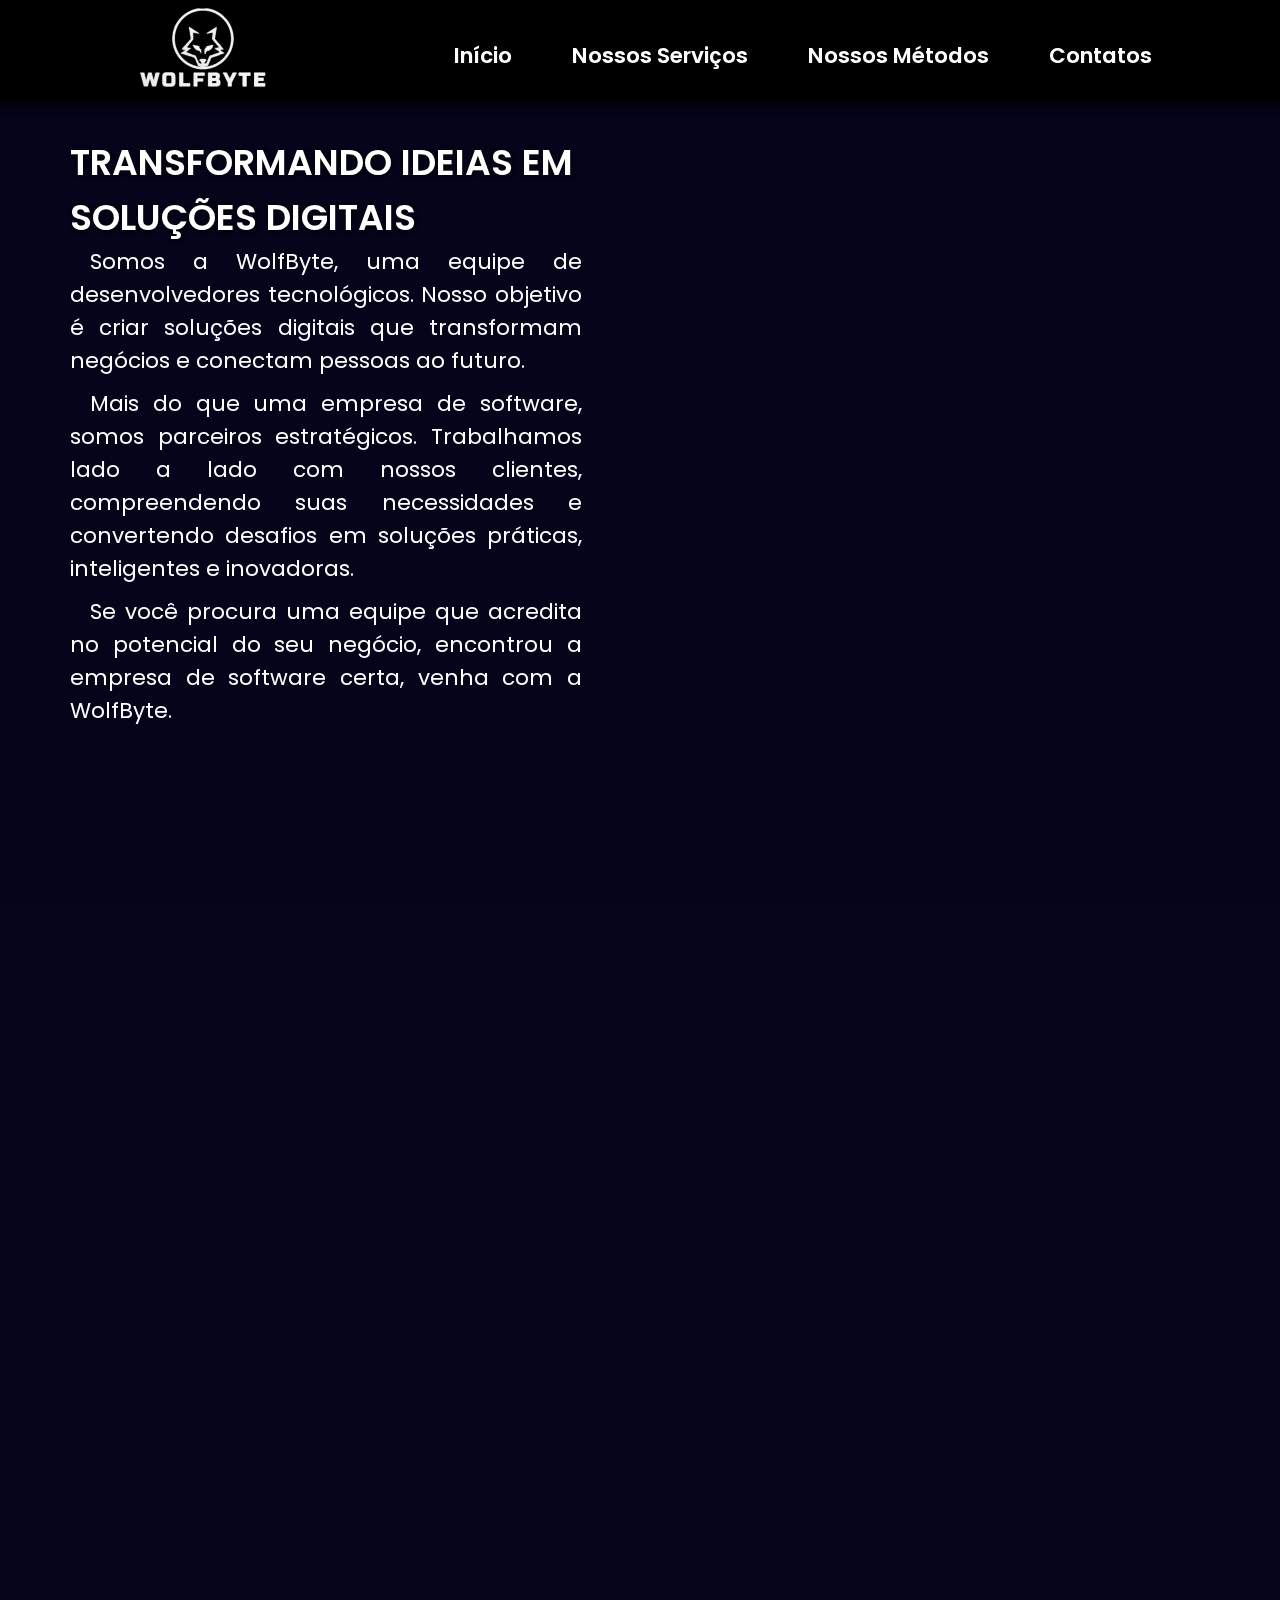
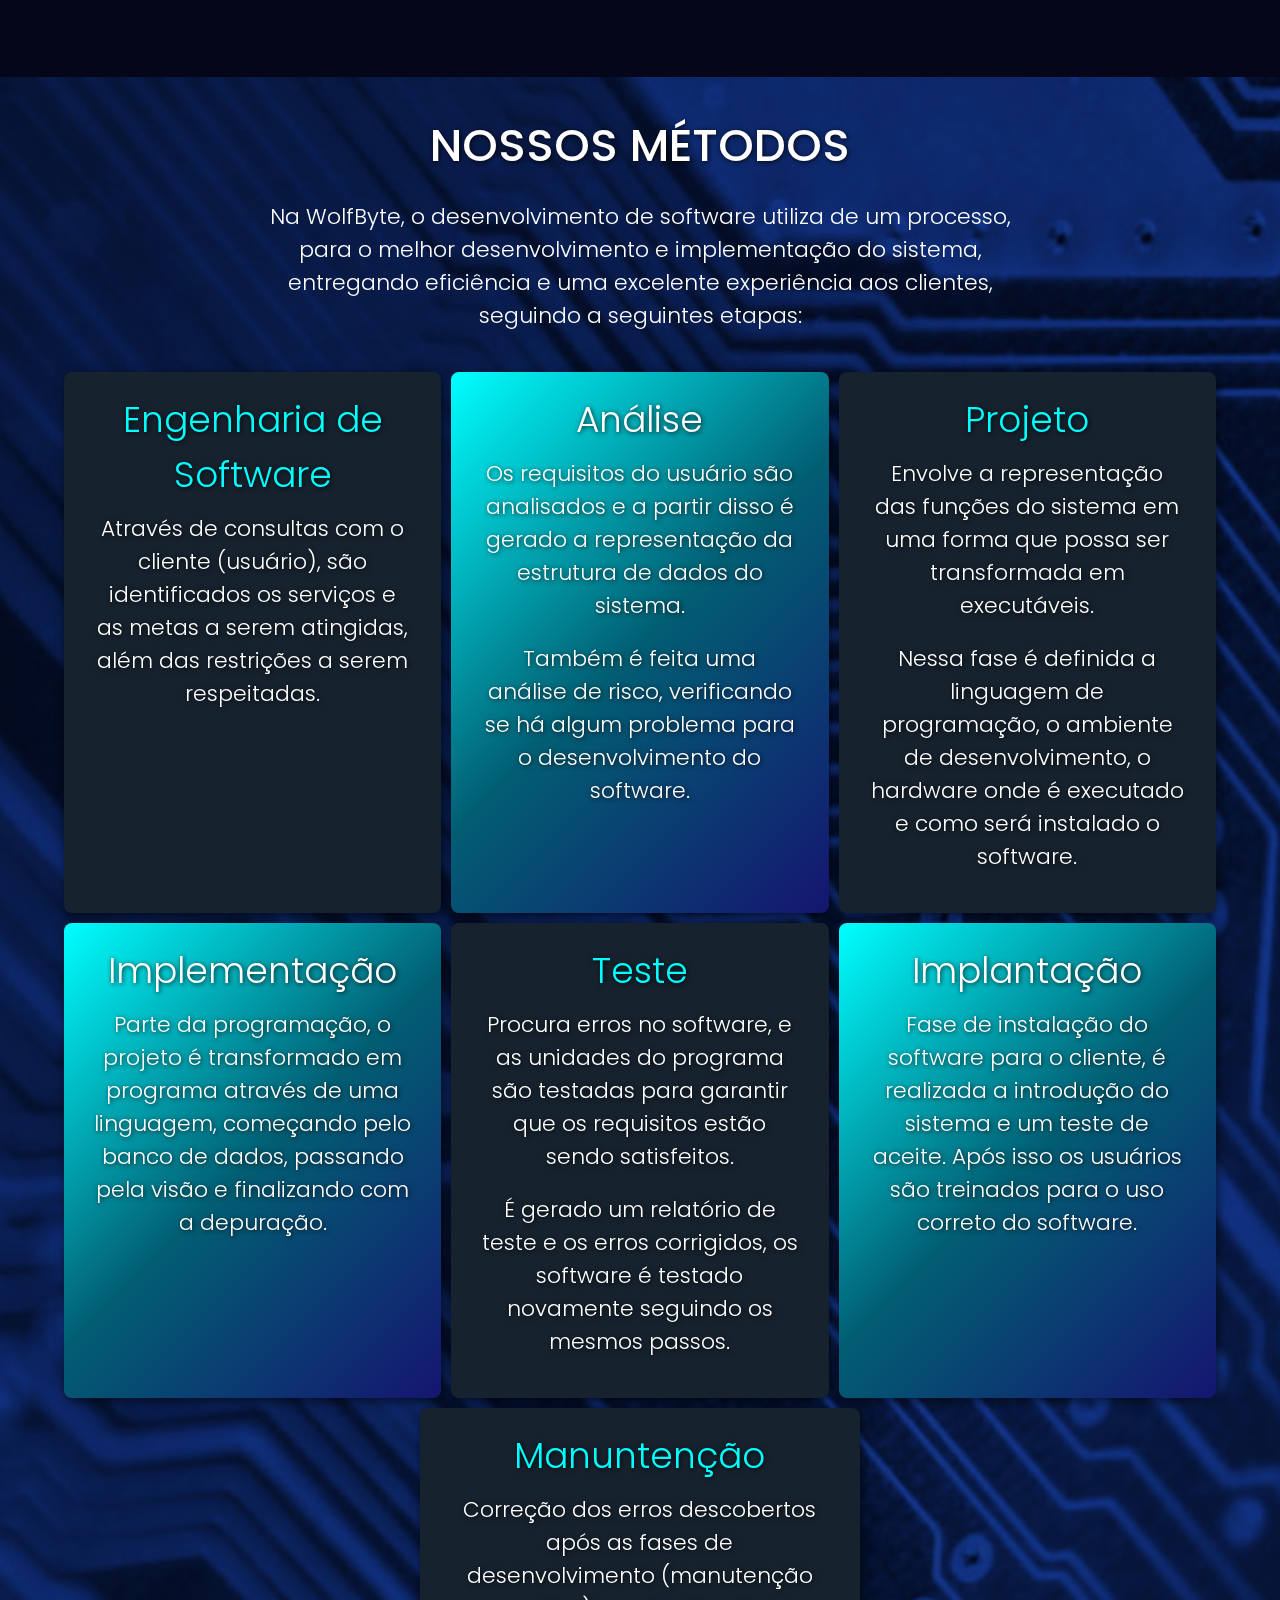
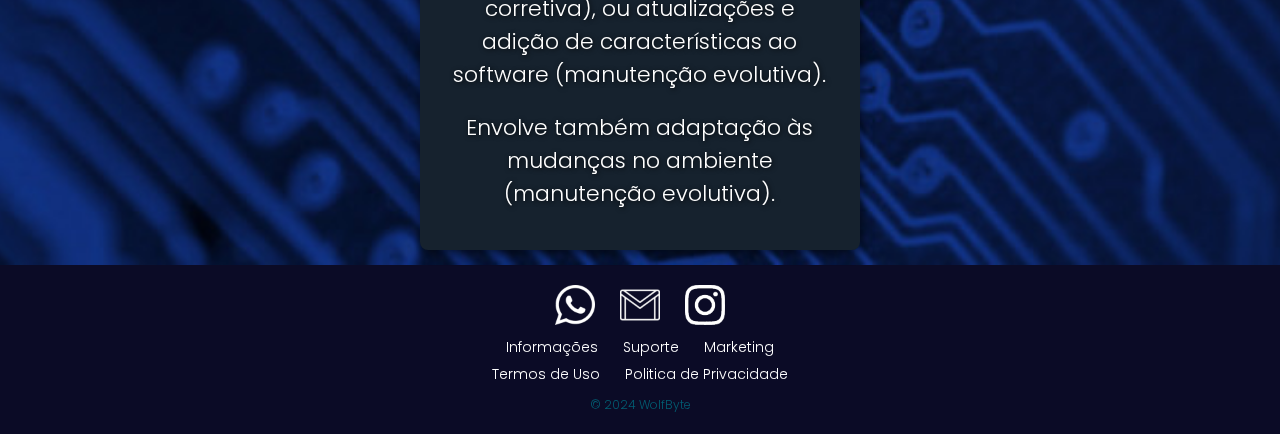
==== home/index.html @ 4cd633e6 "movido para home" ====
<!DOCTYPE html>
<html lang="pt">
<head>
    <meta charset="UTF-8">
    <meta name="viewport" content="width=device-width, initial-scale=1.0">
    <title>WolfByte</title>
    <link rel="stylesheet" href="style.css">
    <link rel="shortcut icon" href="imagens/favicon.ico" type="image/x-icon">
</head>
<body>
    <canvas id="matrix"></canvas>
    <!-- Seção de Cabeçalho -->
    <header>
        <nav>
            <div class="logo"><img src="imagens/icone-transparente-150px.png" alt="Logo da empresa"></div>
            <div class="menu-toggle" id="menu-toggle">
                <span></span>
                <span></span>
                <span></span>
            </div>
            <ul class="menu">
                <li><a href="#quem_somos">Início</a></li>
                <li><a href="#nossos_servicos">Nossos Serviços</a></li>
                <li><a href="#por-que_contratar">Nossos Métodos</a></li>
                <li><a href="#footer">Contatos</a></li>
            </ul>
        </nav>
    </header>

    <main id="quem_somos"> 
        <h2>TRANSFORMANDO IDEIAS EM SOLUÇÕES DIGITAIS</h2>
        <p>Somos a WolfByte, uma equipe de desenvolvedores tecnológicos. Nosso objetivo é criar soluções digitais que transformam negócios e conectam pessoas ao futuro.</p>
        <p>Mais do que uma empresa de software, somos parceiros estratégicos. Trabalhamos lado a lado com nossos clientes, compreendendo suas necessidades e convertendo desafios em soluções práticas, inteligentes e inovadoras.</p>
        <p>Se você procura uma equipe que acredita no potencial do seu negócio, encontrou a empresa de software certa, venha com a WolfByte.</p>
    </main>
    
    <section id="nossos_servicos">
        <h2>NOSSOS PRODUTOS E SERVIÇOS:</h2>

        <p>Através da utilização de modelos de processo adaptados às necessidades dos clientes, oferecemos soluções digitais completas e inteligentes para maior praticidade do usuário final.</p>
        <p class="lista">Dentre os nossos serviços estão:</p>
        <ul>
            <li>Confecção de sites (backend e frontend).</li>
            <li>Desenvolvimento de softwares de gestão empresarial.</li>
            <li>Plataforma e-commerce.</li>
            <li>Manutenção e suporte técnico 24h.</li>
        </ul>  
        <p class="lista">Faça seu orçamento!</p>

    </section>

    <section id="por-que_contratar">
        <h2>NOSSOS MÉTODOS</h2>
        <p>Na WolfByte, o desenvolvimento de software utiliza de um processo, para o melhor desenvolvimento e implementação do sistema, entregando eficiência e uma excelente experiência aos clientes, seguindo a seguintes etapas:</p>
        <div class="caixas">
            <!-- Queria adicionar responsividade pro numer de caixas variar de acordo com a tela -->
            <div class="metodos">
                <h3>Engenharia de Software</h3>
                <p>Através de consultas com o cliente (usuário), são identificados os serviços e as metas a serem atingidas, além das restrições a serem respeitadas.</p>
            </div>
            <div class="metodos2">
                <h3>Análise</h3>
                <p>Os requisitos do usuário são analisados e a partir disso é gerado a representação da estrutura de dados do sistema.</p>
            	<p>Também é feita uma análise de risco, verificando se há algum problema para o desenvolvimento do software.</p> 
            </div>
            <div class="metodos">
                <h3>Projeto</h3>
                <p>Envolve a representação das funções do sistema em uma forma que possa ser transformada em executáveis.</p>
                <p>Nessa fase é definida a linguagem de programação, o ambiente de desenvolvimento, o hardware onde é executado e como será instalado o software.</p>

            </div>
            <div class="metodos2">
                <h3>Implementação</h3>
                <p>Parte da programação, o projeto é transformado em programa através de uma linguagem, começando pelo banco de dados, passando pela visão e finalizando com a depuração.</p>
            </div>
            <div class="metodos">
                <h3>Teste</h3>
                <p>Procura erros no software, e as unidades do programa são testadas para garantir que os requisitos estão sendo satisfeitos.</p>
            	<p>É gerado um relatório de teste e os erros corrigidos, os software é testado novamente seguindo os mesmos passos.</p>

            </div>
            <div class="metodos2">
                <h3>Implantação</h3>
                <p>Fase de instalação do software para o cliente, é realizada a introdução do sistema e um teste de aceite. Após isso os usuários são treinados para o uso correto do software.</p>
            </div>
            <div class="metodos">
                <h3>Manuntenção</h3>
                <p>Correção dos erros descobertos após as fases de desenvolvimento (manutenção corretiva), ou atualizações e adição de características ao software (manutenção evolutiva).</p>
	            <p>Envolve também adaptação às mudanças no ambiente (manutenção evolutiva). </p>

            </div>
        </div>
    </section>

            <!-- Informações sobre a empresa Mudar -->
    <footer class="footer" id="footer">
        <div class="social-media">
            <a href="#" target="_blank"><img src="imagens/logo-whatsapp-branco60px.png" alt="Whatsapp"></a>
            <a href="#" target="_blank"><img src="imagens/logo-gmail-branco60px.png" alt="Email"></a>
            <a href="#" target="_blank"><img src="imagens/logo-insta-branco60px.png" alt="Instagram"></a>
        </div>
        <div class="links">
            <a href="#info">Informações</a>
            <a href="#support">Suporte</a>
            <a href="#marketing">Marketing</a>
        </div>
        <div class="policies">
            <a href="#terms">Termos de Uso</a>
            <a href="#privacy">Politica de Privacidade</a>
        </div>
        <p>© 2024 WolfByte</p>
    </footer>   

    <script src="javascript.js"></script>
</body>
</html>
---- home/style.css ----
@charset "UTF-8";
@import url("https://fonts.googleapis.com/css2?family=Bebas+Neue&family=Geist+Mono&family=Kanit:wght@100;200;300;400;500;600;700;800;900&family=Poppins:wght@100;200;300;400;500;600;700;800;900&display=swap");

/* Variáveis Globais */
:root {
  --cor0: #00ffff;
  --cor1: #025e73;
  --cor2: #151570;
  --cor3: #16222e;
  --cor4: #0b0b26;
  --cor5: #06061b;
  --fonte-padrao: "Poppins", Arial, sans-serif;
}

/* Definimos uma fonte padrão, sua cor, espessura e tamanho de base */
/* Removemos as bordas e incluimos uma margem no tamanho total do site */
/* Remove decoração de links */
* {
  font-family: var(--fonte-padrao);
  font-weight: 300;
  font-size: 18px;
  color: #fff;
  margin: 0;
  padding: 0;
  box-sizing: border-box;
  text-decoration: none;
}

body {
  background-color: var(--cor5);
}

html {
  scroll-padding-top: 90px; /* Ajuste para a altura do seu menu */
}

/*---------------- Chuva de bits ----------------*/
/* Fixa o elemento na viewport e alinha corretamente para ocupar toda a tela */
/* Para que o elemento fique atrá de todos outros elementos z-index: -1 */
canvas {
  position: fixed;
  top: 0;
  left: 0;
  width: 100vw;
  height: 100vh;
  z-index: -1;
}

/*---------------- Barra de navegação ----------------*/
/* Temos um conteúdo centralizado com fundo transparente */
/* top: 15px | l/r: 50px | bot: 50px*/
header {
  text-align: center;
  background-color: transparent;
  padding: 15px 50px 50px;
}

/* Layout flexivel e itens alinhados no centro */
/* Altura da barra, espaçamento interno e gambiarra */
/* Temos uma sombra não tão desnecessária*/
/* Elemento terá posição fixa no topo e alinhado à esquerda */
/* Menu ficará acima de outros elementos tendo z-index: 1000*/
nav {
  display: flex;
  justify-content: space-between;
  align-items: center;
  height: 110px;
  padding: 0 10%;
  background: linear-gradient(
    to bottom,
    #000,
    #000,
    #000,
    #000,
    #000,
    #000,
    #000,
    #000,
    rgba(0, 0, 0, 0.16)
  ); /*Famosa gambiarra*/
  box-shadow: 0 2px 5px rgba(0, 0, 0, 0.3);
  position: fixed;
  top: 0;
  left: 0;
  width: 100%;
  z-index: 1000;
}

/* Adiciona uma margem direita para logo não ficar grudada com a lista */
nav .logo {
  margin-right: 20px;
}

/* Layout flexivel, com espaçamento de 60px e sem marcador*/
nav ul {
  display: flex;
  gap: 60px;
  list-style: none;
}

/* Aumenta tamanho e expessura da fonte. Adiciona uma transiçao a cor*/
nav a {
  font-size: 1.2em;
  font-weight: 600;
  transition: color 0.3s;
}

/* Quando passar o mouse, o texto fica com destaque */
nav a:hover {
  color: var(--cor0);
}

/* Botão de menu para dispositivos móveis e/ou telas pequenas */
/* Em telas maiores o botão não aparece */
/* Organiza as barrinhas inicialmente em colunas verticais alinhadas */
/* 5px de espaçamento, 20px do canto direito */
/* Temos uma animação de cursor */
/* z-index:1100 garante que ficará acima da barra de navegação quando ativo */
.menu-toggle {
  display: none;
  position: absolute;
  flex-direction: column;
  justify-content: center;
  align-items: center;
  gap: 5px;
  right: 20px;
  cursor: pointer;
  z-index: 1100;
}

/* Cada barrinha será um bloco individual, com largura e altura definidas */
/* Barrinhas brancas e levemente arredondadas */
/* Temos uma animação suave para alterações de cor, transformações e opacidade */
.menu-toggle span {
  display: block;
  width: 25px;
  height: 3px;
  background-color: #fff;
  border-radius: 2px;
  transition: background-color 0.6s, transform 0.6s, opacity 0.3s;
}

/* ---- Transformar as barrinhas em "X" translate(x,y) ---- */
.menu-toggle.active span:nth-child(1) {
  transform: rotate(45deg) translate(6px, 5.5px); /* Ajuste fino para alinhamento */
}

/* Esconde a linha do meio */
.menu-toggle.active span:nth-child(2) {
  opacity: 0;
}

.menu-toggle.active span:nth-child(3) {
  transform: rotate(-45deg) translate(6px, -5.5px); /* Ajuste fino para alinhamento */
}
/* ---- ---- */

/* Muda a cor ao passar o mouse dependendo do estado (ativo/não ativo)*/
.menu-toggle:not(.active):hover span {
  background-color: var(--cor0);
}

.menu-toggle.active:hover span {
  background-color: #fff;
}

.menu-toggle.active span {
  background-color: var(--cor0);
}
/* ---- ---- */

/* Adionando responsividade para telas menores */
@media (max-width: 900px) {
  /* O meno tem seus itens centralizados e alinhados, com sua posição fixa */
  /* Seu fundo é opaco na cor preta e ocupa toda a tela disponivel */
  /* Espaçamento de 20px verticais*/
  nav ul {
    display: none; /* Esconde o menu por padrão */
    flex-direction: column;
    justify-content: center;
    align-items: center;
    position: fixed;
    top: 0;
    left: 0;
    width: 100vw;
    height: 100vh;
    background: rgba(0, 0, 0, 0.85);
    gap: 20px;
  }

  nav ul.active {
    display: flex; /* Mostra o menu ao ativar */
  }

  nav ul li a {
    font-size: 1.5rem; /* Ajuste do tamanho da fonte */
    transition: color 0.3s;
  }

  nav ul li a:hover {
    color: var(--cor0); /* Cor ao passar o mouse */
  }

  /* Agora os risquinhos vão aparecer */
  .menu-toggle {
    display: flex;
  }
}

/*---------------- Quem Somos ----------------*/

/* Layout flexivel com margem definida */
/* Sem background pois será preenchido pela animação js*/
main#quem_somos {
  text-align: center;
  padding: 40px 20px;
  margin: 30px 50px 0px;
  text-align: justify;
  background-color: transparent;
}

/* Adiciona uma identação no inicio de cada paragrafo da main e uma margem inferior */
/* Define 1.2 * TAM da fonte e expessura, vai ocupar só 40% inicialmente*/
main#quem_somos p {
  text-indent: 20px;
  margin-bottom: 10px;
  font-size: 1.2em;
  font-weight: 400;
  max-width: 40vw;
}

/* Define 2 * TAM da fonte, em negrito e alinhado a esquerda */
/* Ocupa 40% da tela e tem margens de 70px, exceto pela inferior */
main#quem_somos h2 {
  font-size: 2em;
  font-weight: 600;
  text-align: left;
  max-width: 40vw;
  margin-top: 70px 70px 20px;
  text-shadow: 1px 1px 5px rgba(0, 0, 0, 0.832);
}

/* Definimos 2 tamanhos de tela onde: */
@media screen and (max-width: 900px) {
  main#quem_somos {
    padding: 50px 20px 0px 20px; /* Margem interna de 20px */
    margin: 0 auto 30px; /* Mantém centralizado */
    max-width: 90%;
  }

  main#quem_somos h2 {
    font-size: 1.8em; /* Tamanho reduzido para o título */
    text-align: left; /* Centraliza o título */
    margin-bottom: 15px;
    max-width: 55vw;
  }

  main#quem_somos p {
    font-size: 1em; /* Ajusta o texto para menor tela */
    text-indent: 0; /* Remove recuo em telas menores */
    margin-bottom: 15px; /* Reduz o espaçamento entre parágrafos */
    text-align: justify; /* Mantém alinhamento justificado */
    max-width: 55vw;
  }
}

@media (max-width: 748px) {
  main#quem_somos {
    margin: 0 auto; /* Mantém centralizado*/
  }

  main#quem_somos h2 {
    margin-bottom: 15px;
    max-width: 85vw; /* Aumento do espaço de exibição */
  }

  main#quem_somos p {
    margin-bottom: 10px; /* Reduz o espaçamento entre parágrafos */
    max-width: 85vw; /* Aumento do espaço de exibição */
  }
}

/*---------------- Nossos Servicos ----------------*/

/* Define layout com texto justificado e fundo dinamico */
/* Espaçamento interno e altura minima da tela, além da largura automatica */
/* Inicialmente invisivel/escondida */
section#nossos_servicos {
  text-align: justify;
  background-size: cover;
  background-repeat: no-repeat; /* Impede repetições */
  background-position: center; /* Centraliza a imagem */
  padding: 30px 20px;
  min-height: 100vh;
  width: 100%;
  visibility: hidden;
  opacity: 0;
  transition: opacity 0.5s ease, visibility 0.5s ease; /* Suaviza a transição quando aparece */
}

/* Torna visível ao rolar */
section#nossos_servicos.scrolled {
  visibility: visible;
  opacity: 1;
}

/* Titulo em negrito e fonte 2*TAM */
/* Margem superior e inferior*/
section#nossos_servicos h2 {
  font-weight: 500;
  font-size: 2em;
  margin: 10px 0 15px;
  text-shadow: 1px 1px 5px rgba(0, 0, 0, 0.832);
}

/* Identação inicial nos paragráfos e controle da largura máxima */
section#nossos_servicos p {
  text-indent: 15px;
  margin-bottom: 15px;
  max-width: 46vw;
}

/* Define marcador personalizado dentro da lista e espaçamento */
section#nossos_servicos ul {
  list-style-type: "\2714\00A0";
  list-style-position: inside;
  padding: 0;
  max-width: 46vw;
  gap: 10px;
}

/* Ajusta parágrafo para telas menores */
@media screen and (max-width: 846px) {
  /* Nesse tamanho de tela temos configurações semelhantes a main */
  section#nossos_servicos {
    padding: 20px;
    margin: 0 auto 40px;
    background-size: contain;
    min-height: 40vw;
    max-width: 90%;
    background-color: transparent;
  }

  section#nossos_servicos p {
    text-indent: 0; /* Remove recuo em telas menores */
    margin-bottom: 15px; /* Reduz o espaçamento entre parágrafos */
    text-align: justify; /* Mantém alinhamento justificado */
    max-width: 85vw;
  }

  section#nossos_servicos p.lista {
    text-indent: 50px;
  }

  section#nossos_servicos h2 {
    font-size: 1.8em;
  }

  section#nossos_servicos ul {
    text-indent: 55px;
    max-width: 85vw;
    gap: 10px;
  }
}

/* Nesses dois outros tamanhos temos uma mudança nas imagens de background */
@media screen and (min-width: 847px) and (max-width: 1080px) {
  section#nossos_servicos {
    background-image: url(imagens/fundo1-pq.png);
  }
}

@media screen and (min-width: 1081px) {
  section#nossos_servicos {
    background-image: url(imagens/fundo1-g.png);
  }
}

/*---------------- Nossos Metodos ----------------*/

/* Define o layout externo da seção, com plano espaçamento interno */
/* Personalizei a imagem no fundo */
section#por-que_contratar {
  padding: 15px 5%;
  text-align: center;
  background-image: url(imagens/fundo2-1200x800.jpeg);
  background-size: cover;
  background-repeat: no-repeat;
  background-position: center;
}

/* Todo paragráfo dentro da div terão essas configurações */
section#por-que_contratar p {
  max-width: 800px;
  margin: 0 auto 20px;
  font-size: 1.2em;
  padding: 0 10px;
}

/* Apenas os paragráfos que estão diretamente dentro da div tera essa margem */
section#por-que_contratar > p {
  margin-bottom: 40px;
}

/* Margem do titulo, tamanho e negrito */
section#por-que_contratar > h2 {
  margin: 20px 0px;
  font-size: 2.5em;
  font-weight: 500;
  text-shadow: 1px 1px 5px rgba(0, 0, 0, 0.832);
}

/* Conteinar para os métodos com layout flexivel e espaçamento entre as caixas */
.caixas {
  display: flex;
  flex-wrap: wrap;
  justify-content: space-around;
  gap: 10px;
}

/* Define aparência, espaçamento, largura e alinhamento */
.metodos,
.metodos2 {
  padding: 20px;
  border-radius: 8px;
  flex: 1 1 calc(25% - 20px);
  max-width: calc(40% - 20px);
  min-width: 320px;
  box-sizing: border-box;
  text-align: center;
  box-shadow: 2px 3px 11px rgba(0, 0, 0, 0.582);
}

.metodos {
  background-color: var(--cor3);
}

/* Semelhante a "metodos" com um fundo em gradiente */
.metodos2 {
  background-image: linear-gradient(
    135deg,
    var(--cor0),
    var(--cor1),
    var(--cor2)
  );
}

/* Ajusta tamanho, margens e sombra do texto */
.metodos h3,
.metodos2 h3 {
  font-size: 2em;
  margin-bottom: 10px;
  text-shadow: 1px 1px 5px rgba(0, 0, 0, 0.832);
}

/* Aplica cor personalizada */
.metodos h3 {
  color: var(--cor0);
}

/* Adiciona sombra para destacar o texto */
.metodos p,
.metodos2 p {
  text-shadow: 1px 1px 5px rgba(0, 0, 0, 0.825);
}

@media (max-width: 1090px) {
  .metodos,
  .metodos2 {
    flex: 1 1 calc(50% - 20px); /* Cada caixa ocupa cerca de 50% da largura em telas médias */
    max-width: calc(50% - 20px);
  }
}

@media (max-width: 768px) {
  .metodos,
  .metodos2 {
    flex: 1 1 100%; /* Cada caixa ocupa 100% da largura em telas pequenas */
    max-width: 100%;
  }

  section#por-que_contratar > p {
    text-align: justify;
  }
}

/*---------------- RODAPÉ ----------------*/
.footer {
  background-color: var(--cor4);
  color: #ffffff;
  text-align: center;
  padding: 20px;
  font-family: "Arial", sans-serif;
}

/* Estilo dos ícones das redes sociais */
.footer .social-media a {
  margin: 0 10px;
  display: inline-block;
}

.footer .social-media img {
  width: 40px;
  height: 40px;
  transition: transform 0.3s;
}

.footer .social-media img:hover {
  transform: scale(1.2);
}

.footer .links a,
.footer .policies a {
  color: #ffffff;
  text-decoration: none;
  margin: 0 10px;
  font-size: 14px;
}

.footer .links a:hover,
.footer .policies a:hover {
  color: var(--cor0);
}

.footer .links a:hover::before,
.footer .policies a:hover::before {
  content: "";
  display: inline-block;
  width: 6px; /* Tamanho da bolinha */
  height: 6px;
  background-color: var(--cor0);
  border-radius: 50%;
  margin-right: 8px;
  vertical-align: middle;
  transition: background-color 0.3s; /* Animação suave */
}

.footer p {
  margin-top: 10px;
  font-size: 12px;
  color: var(--cor1);
}
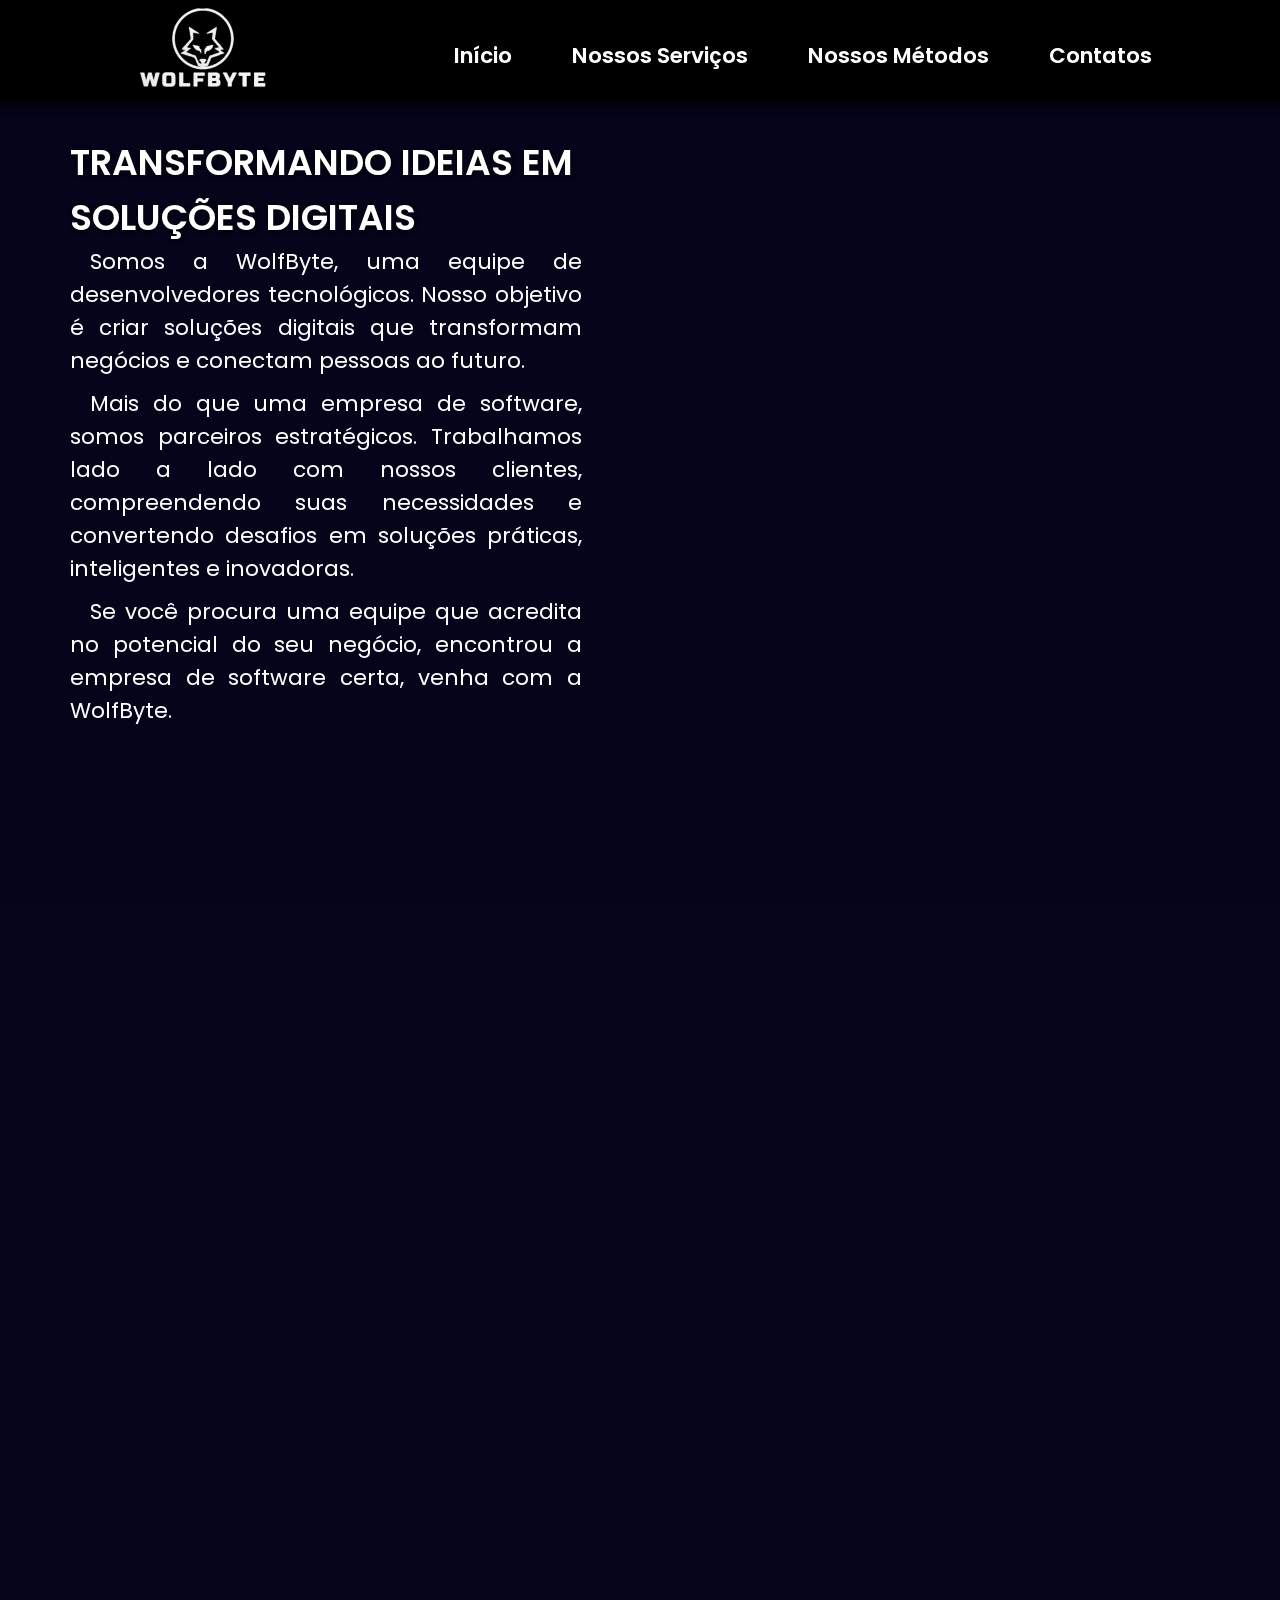
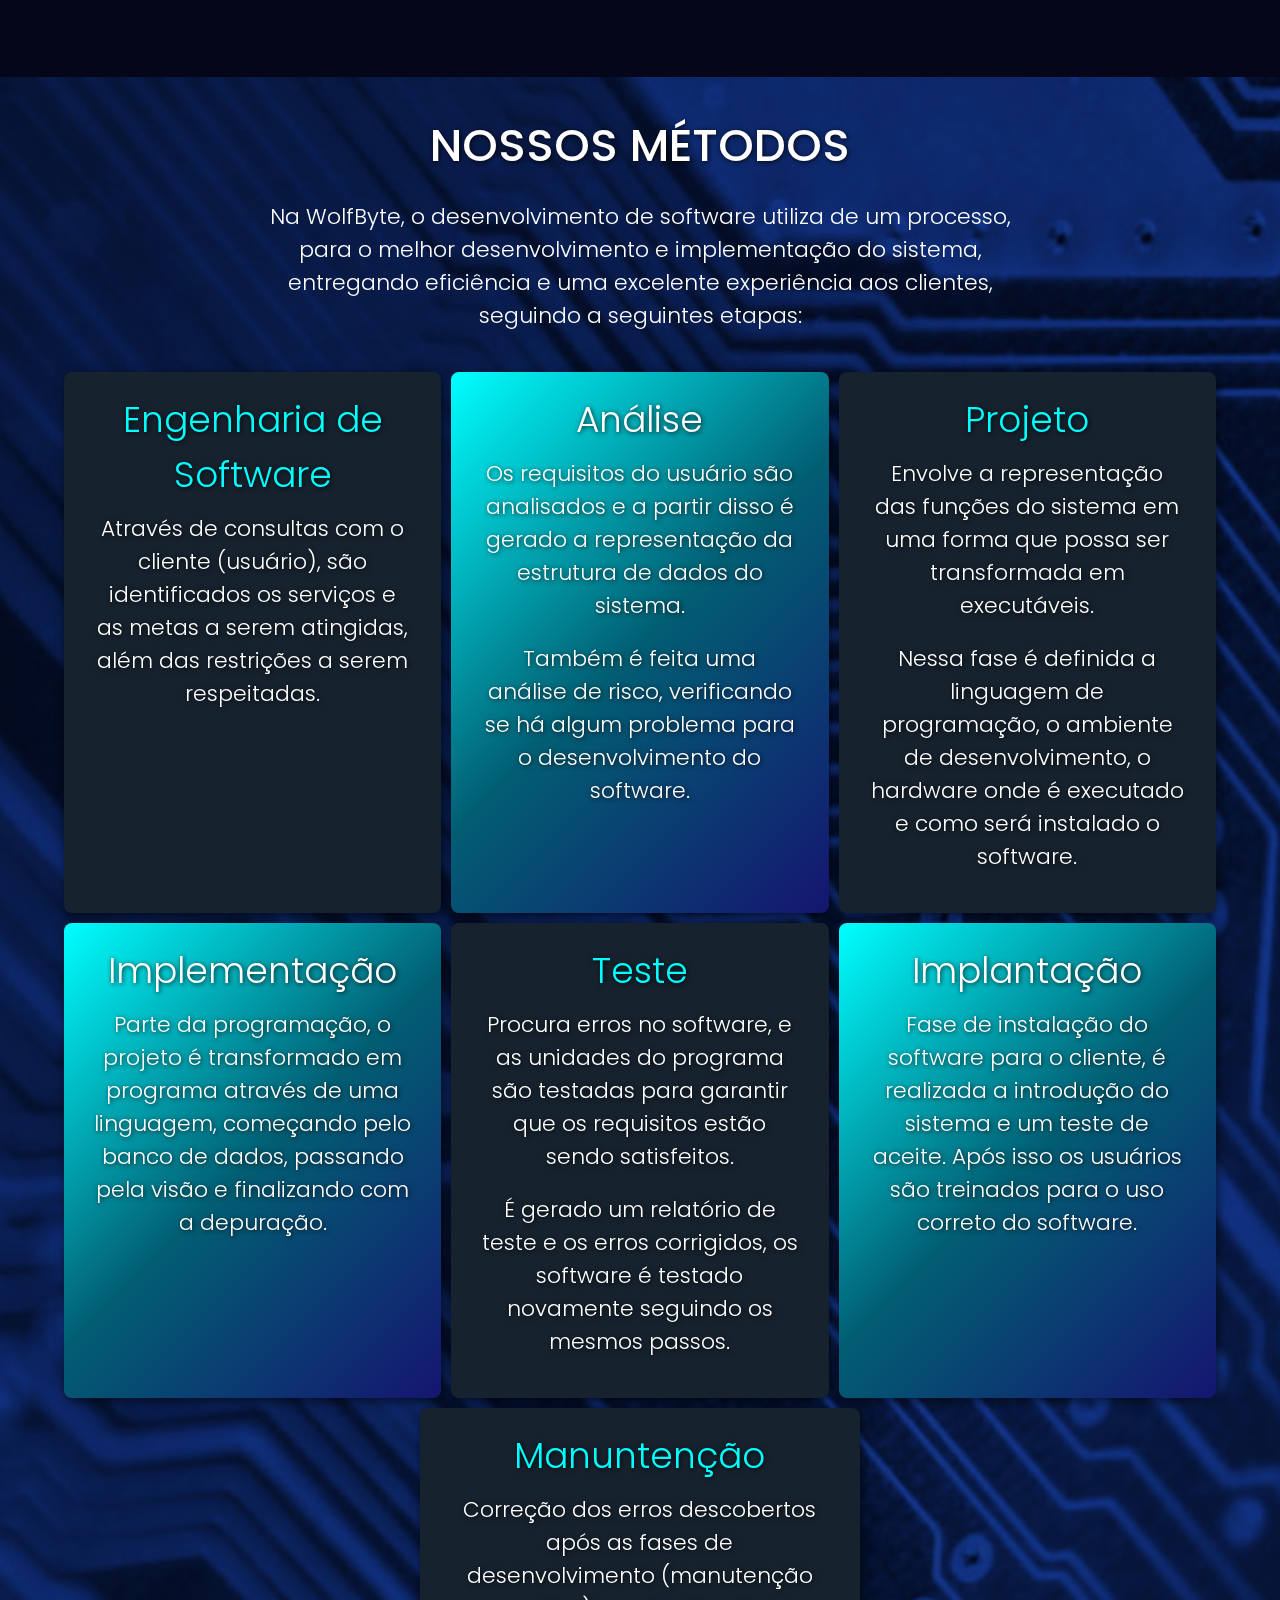
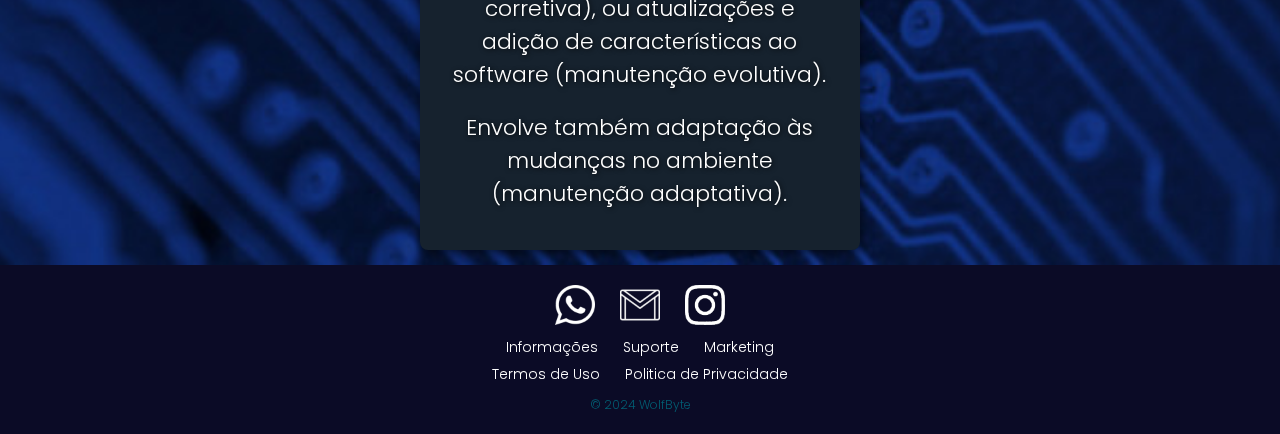
==== commit 7ebdecc8: "manuntenção corretiva" ====
--- a/home/index.html
+++ b/home/index.html
@@ -86,7 +86,7 @@
             <div class="metodos">
                 <h3>Manuntenção</h3>
                 <p>Correção dos erros descobertos após as fases de desenvolvimento (manutenção corretiva), ou atualizações e adição de características ao software (manutenção evolutiva).</p>
-	            <p>Envolve também adaptação às mudanças no ambiente (manutenção evolutiva). </p>
+	            <p>Envolve também adaptação às mudanças no ambiente (manutenção adaptativa). </p>
 
             </div>
         </div>
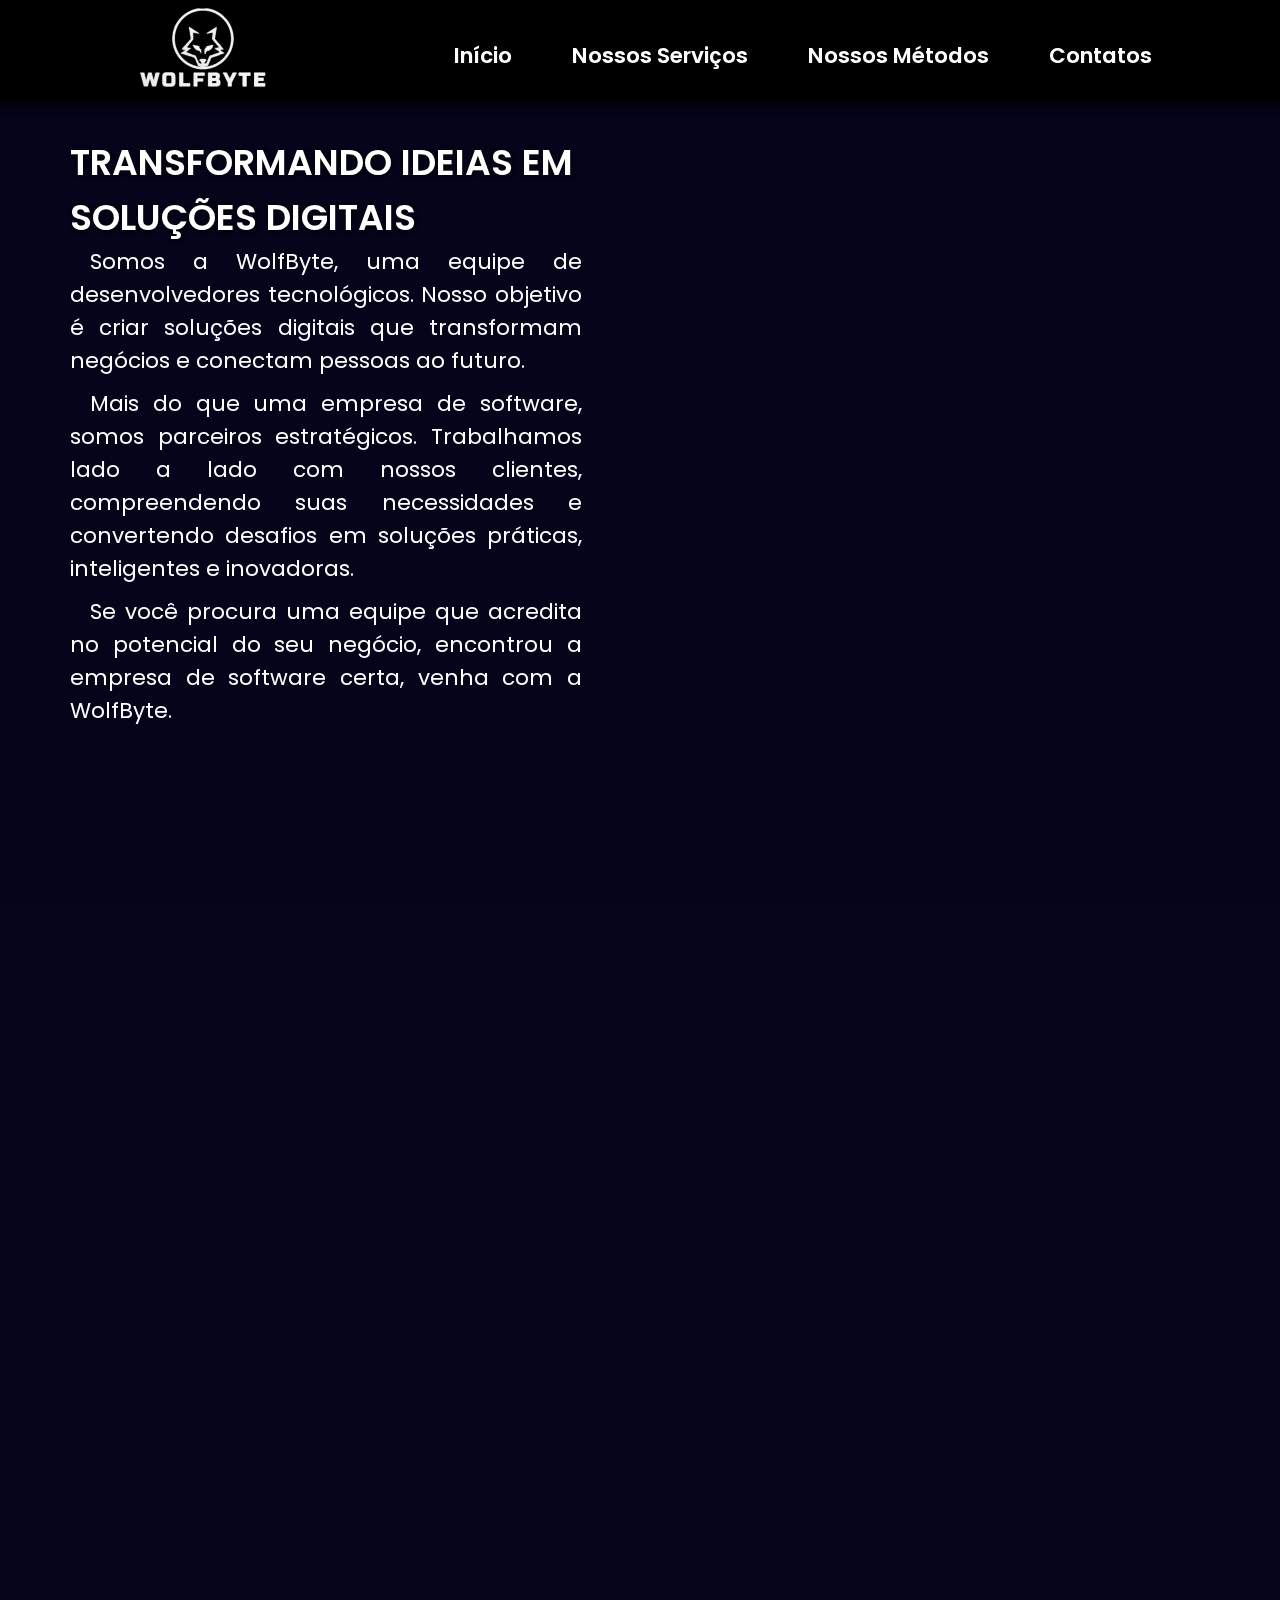
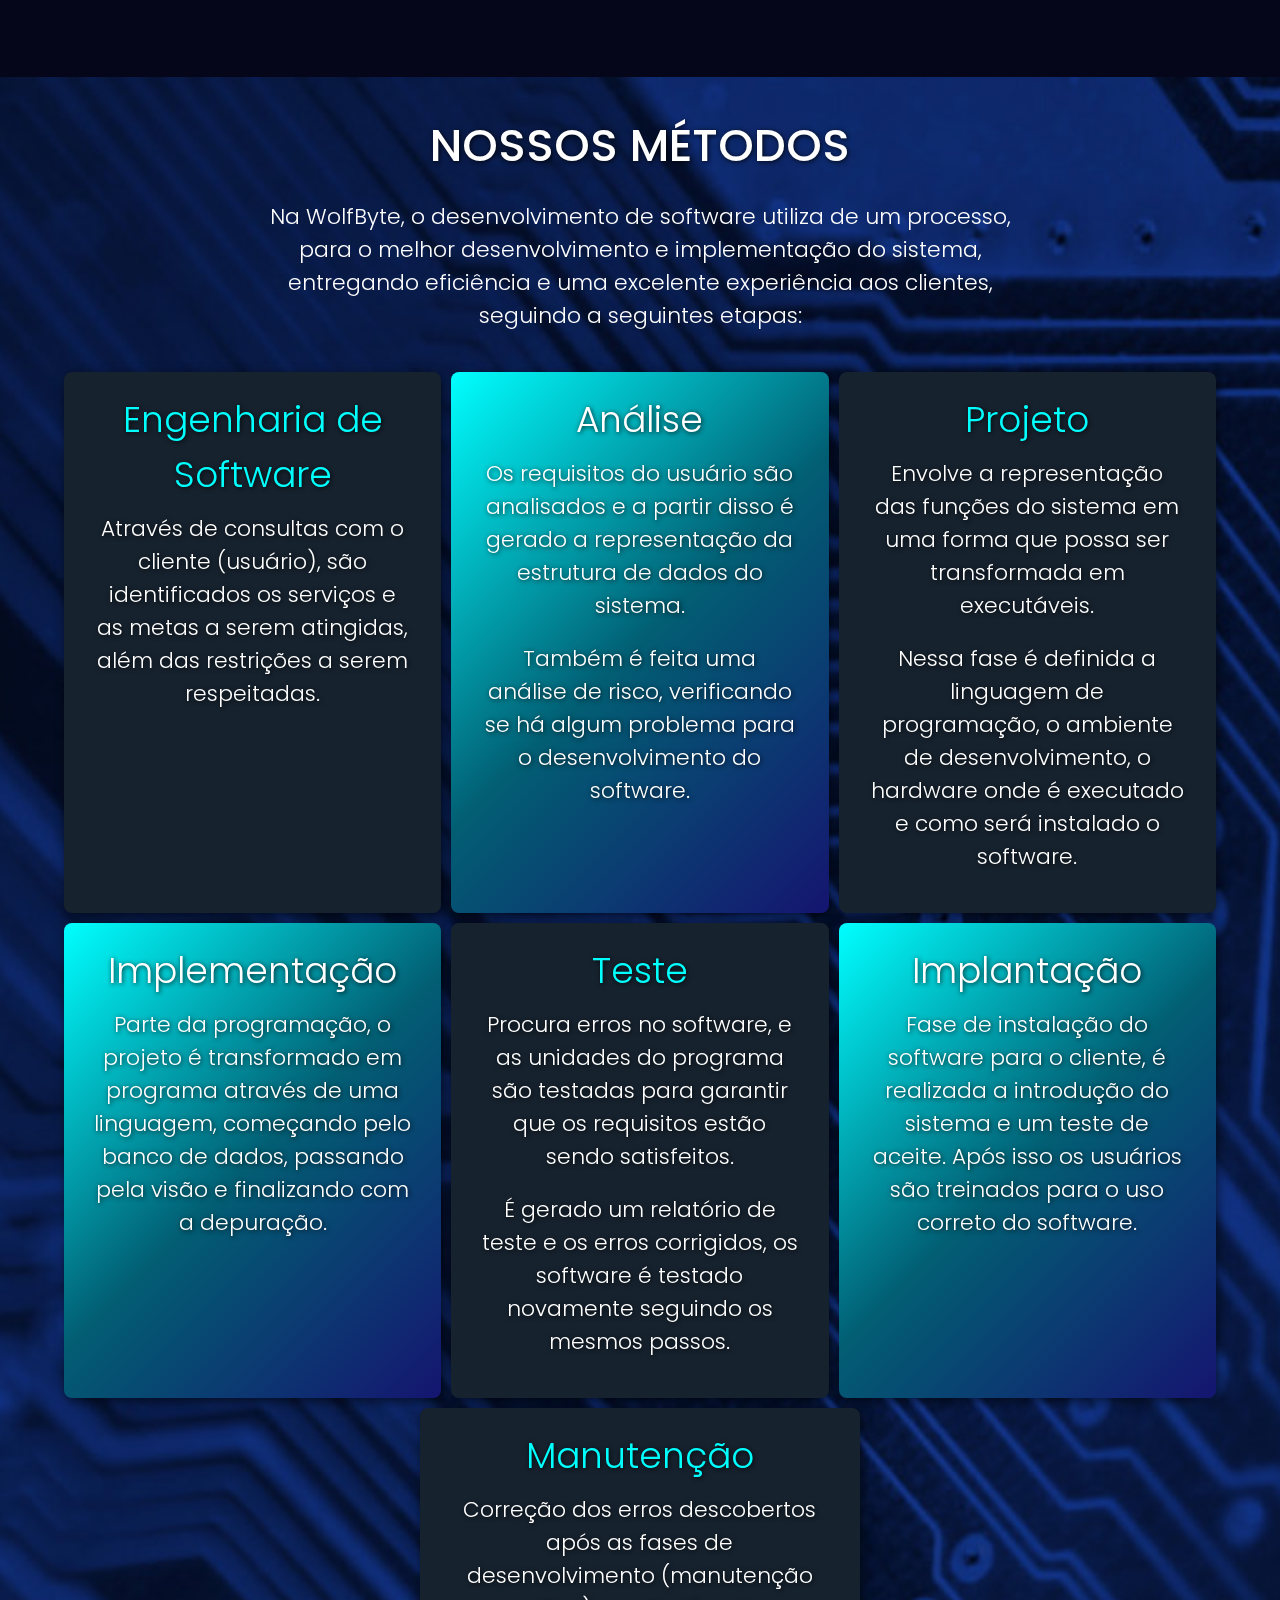
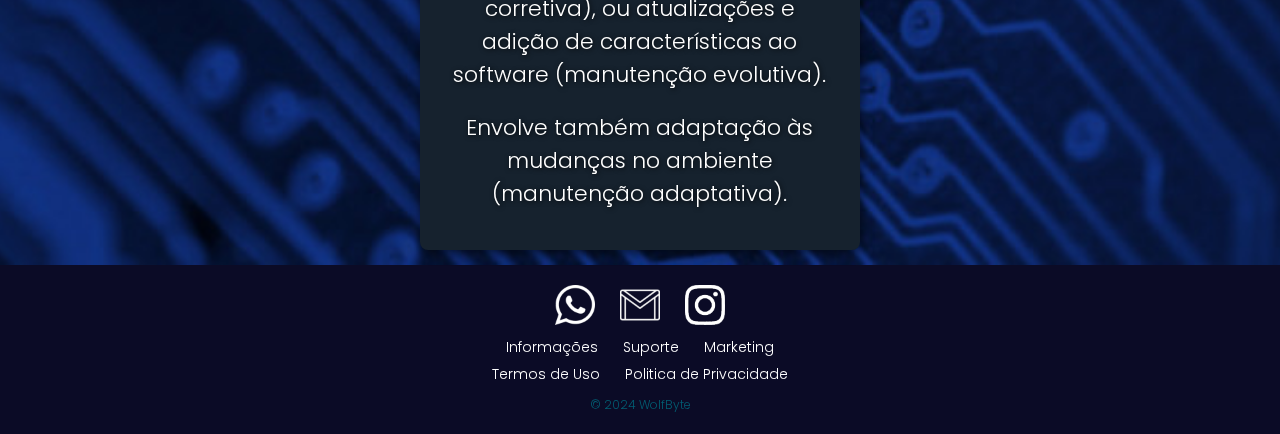
==== commit cdfbf3f2: "manutenção sem n" ====
--- a/home/index.html
+++ b/home/index.html
@@ -84,7 +84,7 @@
                 <p>Fase de instalação do software para o cliente, é realizada a introdução do sistema e um teste de aceite. Após isso os usuários são treinados para o uso correto do software.</p>
             </div>
             <div class="metodos">
-                <h3>Manuntenção</h3>
+                <h3>Manutenção</h3>
                 <p>Correção dos erros descobertos após as fases de desenvolvimento (manutenção corretiva), ou atualizações e adição de características ao software (manutenção evolutiva).</p>
 	            <p>Envolve também adaptação às mudanças no ambiente (manutenção adaptativa). </p>
 
